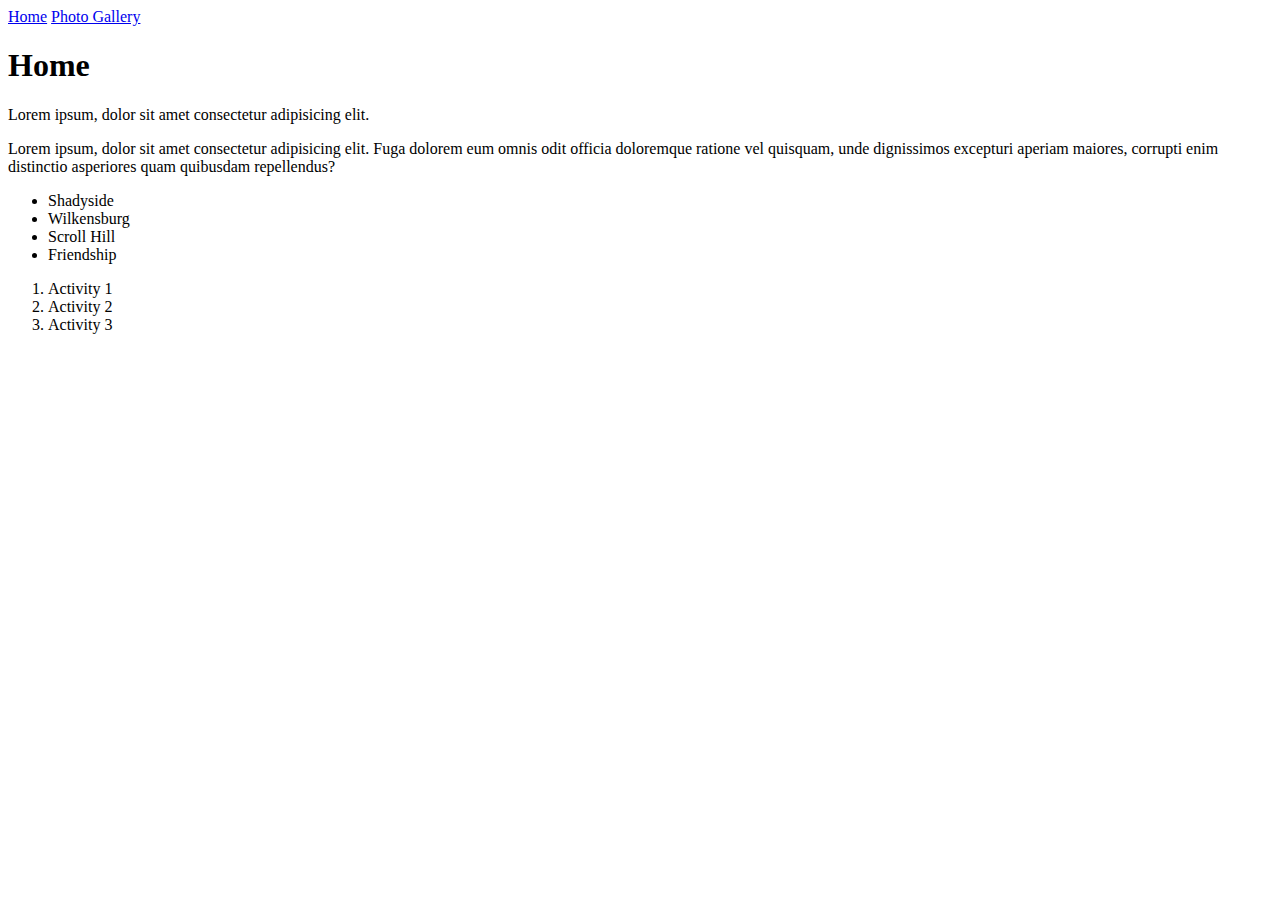
==== scripts/index.html @ 53eaad4d "learning to commit" ====
<!DOCTYPE html>
<html lang="en">
<head>
    <meta charset="UTF-8">
    <meta http-equiv="X-UA-Compatible" content="IE=edge">
    <meta name="viewport" content="width=device-width, initial-scale=1.0">
    <title>Home | Simple Travel Site</title>
</head>
<body>
  <header>
    <a href="index.html">Home</a>  
    <a href="photo-gallery.html">Photo Gallery</a>  

  </header>
  <main>
    <h1 id="heading" class="highlight">Home</h1> 
    <div title="introduction">Lorem ipsum, dolor sit amet consectetur adipisicing elit.</div>
    <p>Lorem ipsum, dolor sit amet consectetur adipisicing elit. Fuga dolorem eum omnis odit officia doloremque ratione vel quisquam, unde dignissimos excepturi aperiam maiores, corrupti enim distinctio asperiores quam quibusdam repellendus?</p>

    <ul>
      <li>Shadyside</li>
      <li>Wilkensburg</li>
      <li>Scroll Hill</li>
      <li>Friendship</li>
    </ul>

    <ol>
      <li>Activity 1</li>
      <li>Activity 2</li>
      <li>Activity 3</li>
    </ol>
    </main>
  <footer>

  </footer>
</body>
</html>
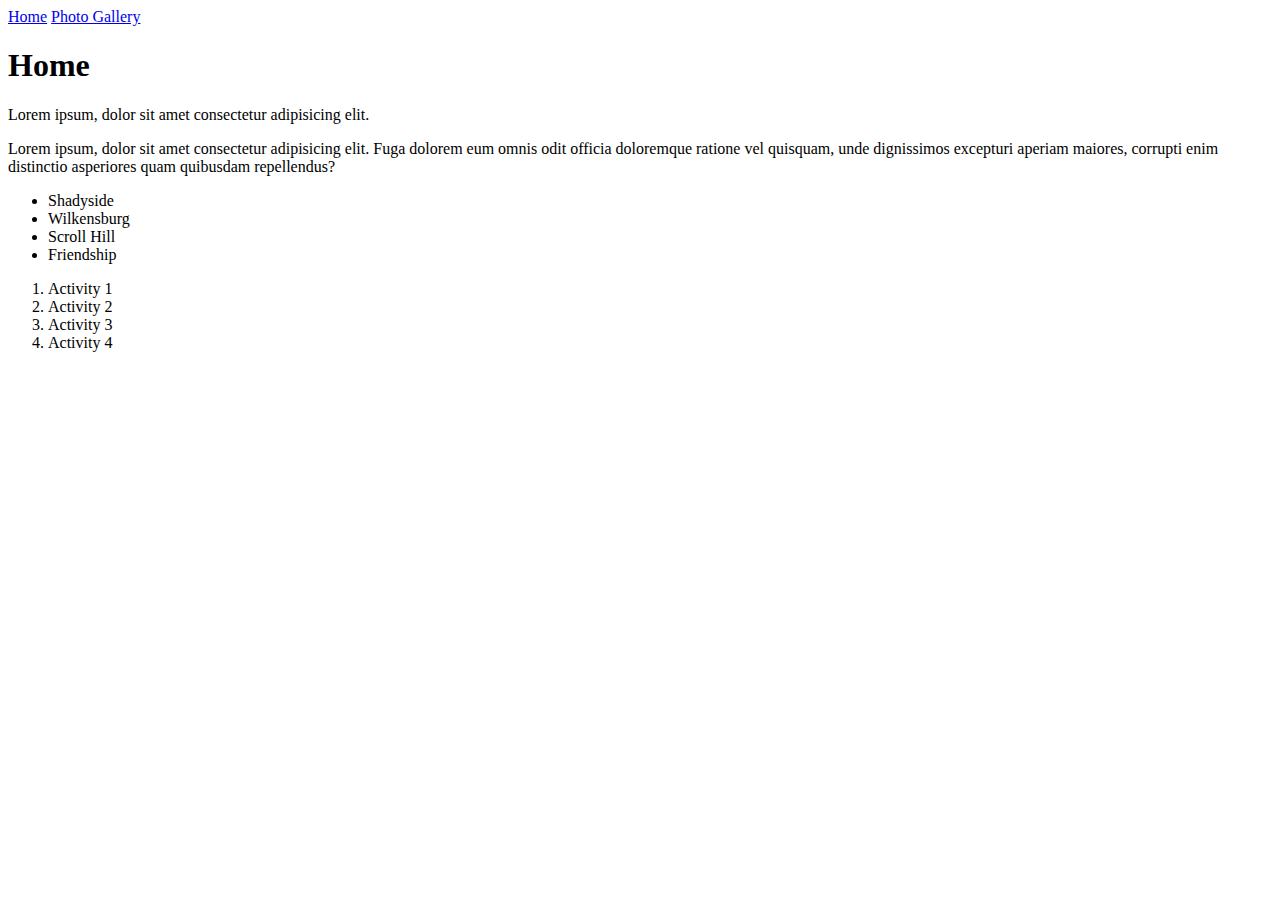
==== commit b6e155da: "Added activity 4" ====
--- a/scripts/index.html
+++ b/scripts/index.html
@@ -28,6 +28,7 @@
       <li>Activity 1</li>
       <li>Activity 2</li>
       <li>Activity 3</li>
+      <li>Activity 4</li>
     </ol>
     </main>
   <footer>
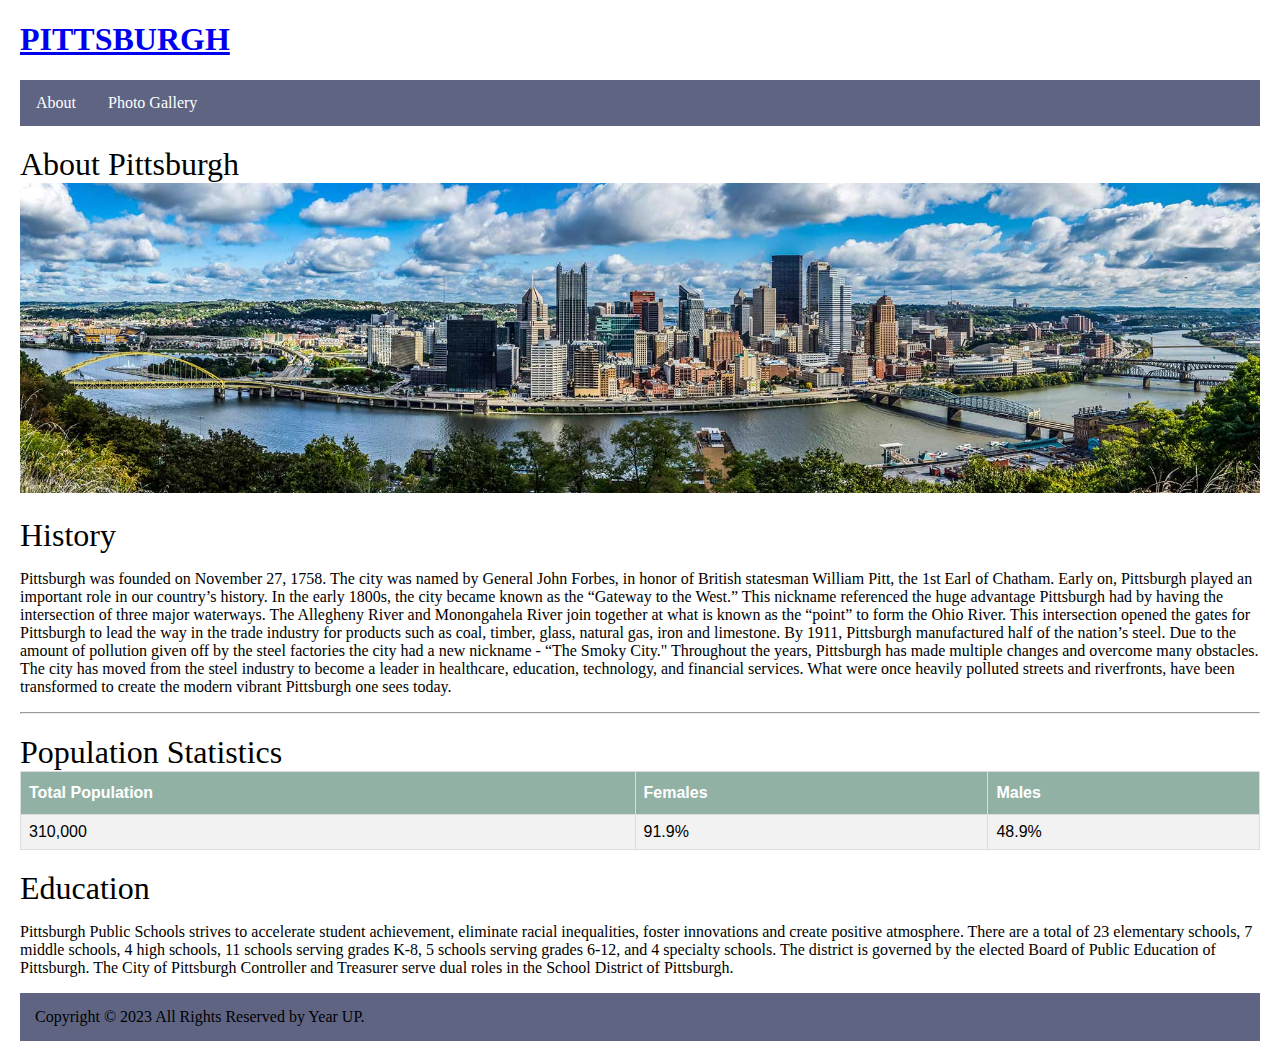
==== commit 551db56c: "Added css" ====
--- a/scripts/index.html
+++ b/scripts/index.html
@@ -1,38 +1,85 @@
 <!DOCTYPE html>
 <html lang="en">
-<head>
-    <meta charset="UTF-8">
-    <meta http-equiv="X-UA-Compatible" content="IE=edge">
-    <meta name="viewport" content="width=device-width, initial-scale=1.0">
+  <head>
+    <meta charset="UTF-8" />
+    <meta http-equiv="X-UA-Compatible" content="IE=edge" />
+    <meta name="viewport" content="width=device-width, initial-scale=1.0" />
     <title>Home | Simple Travel Site</title>
-</head>
-<body>
-  <header>
-    <a href="index.html">Home</a>  
-    <a href="photo-gallery.html">Photo Gallery</a>  
+    <link rel="stylesheet" href="/css/style.css" />
+  </head>
 
-  </header>
-  <main>
-    <h1 id="heading" class="highlight">Home</h1> 
-    <div title="introduction">Lorem ipsum, dolor sit amet consectetur adipisicing elit.</div>
-    <p>Lorem ipsum, dolor sit amet consectetur adipisicing elit. Fuga dolorem eum omnis odit officia doloremque ratione vel quisquam, unde dignissimos excepturi aperiam maiores, corrupti enim distinctio asperiores quam quibusdam repellendus?</p>
+  <body>
+    <header>
+      <h1>
+        <a href="https://pittsburghpa.gov/pittsburgh/pgh-about" target="_blank"
+          >PITTSBURGH</a
+        >
+      </h1>
 
-    <ul>
-      <li>Shadyside</li>
-      <li>Wilkensburg</li>
-      <li>Scroll Hill</li>
-      <li>Friendship</li>
-    </ul>
+      <ul>
+        <li><a href="/scripts/index.html">About</a></li>
+        <li><a href="/scripts/cityimages.html">Photo Gallery</a></li>
+      </ul>
+    </header>
+    <main>
+      <div>
+        <label>About Pittsburgh</label>
+        <img src="/images/home.jpg" alt="Pittsburgh" />
+      </div>
+      <div>
+        <label>History</label>
+        <p>
+          Pittsburgh was founded on November 27, 1758. The city was named by
+          General John Forbes, in honor of British statesman William Pitt, the
+          1st Earl of Chatham. Early on, Pittsburgh played an important role in
+          our country’s history. In the early 1800s, the city became known as
+          the “Gateway to the West.” This nickname referenced the huge advantage
+          Pittsburgh had by having the intersection of three major waterways.
+          The Allegheny River and Monongahela River join together at what is
+          known as the “point” to form the Ohio River. This intersection opened
+          the gates for Pittsburgh to lead the way in the trade industry for
+          products such as coal, timber, glass, natural gas, iron and limestone.
+          By 1911, Pittsburgh manufactured half of the nation’s steel. Due to
+          the amount of pollution given off by the steel factories the city had
+          a new nickname - “The Smoky City." Throughout the years, Pittsburgh
+          has made multiple changes and overcome many obstacles. The city has
+          moved from the steel industry to become a leader in healthcare,
+          education, technology, and financial services. What were once heavily
+          polluted streets and riverfronts, have been transformed to create the
+          modern vibrant Pittsburgh one sees today.
+        </p>
+        <hr />
+      </div>
+      <div>
+        <label>Population Statistics</label>
 
-    <ol>
-      <li>Activity 1</li>
-      <li>Activity 2</li>
-      <li>Activity 3</li>
-      <li>Activity 4</li>
-    </ol>
+        <table id="tablegrid">
+          <tr>
+            <th>Total Population</th>
+            <th>Females</th>
+            <th>Males</th>
+          </tr>
+          <tr>
+            <td>310,000</td>
+            <td>91.9%</td>
+            <td>48.9%</td>
+          </tr>
+        </table>
+      </div>
+      <div>
+        <label>Education</label>
+        <p>
+          Pittsburgh Public Schools strives to accelerate student achievement,
+          eliminate racial inequalities, foster innovations and create positive
+          atmosphere. There are a total of 23 elementary schools, 7 middle
+          schools, 4 high schools, 11 schools serving grades K-8, 5 schools
+          serving grades 6-12, and 4 specialty schools. The district is governed
+          by the elected Board of Public Education of Pittsburgh. The City of
+          Pittsburgh Controller and Treasurer serve dual roles in the School
+          District of Pittsburgh.
+        </p>
+      </div>
     </main>
-  <footer>
-
-  </footer>
-</body>
-</html>+    <footer>Copyright © 2023 All Rights Reserved by Year UP.</footer>
+  </body>
+</html>
--- a/css/style.css
+++ b/css/style.css
@@ -0,0 +1,75 @@
+body {
+  /* background-color: #f5f3f2; */
+  margin: 20px;
+}
+/* Start: Menu Bar CSS  */
+ul {
+  list-style-type: none;
+  margin: 0;
+  padding: 0;
+  overflow: hidden;
+  background-color: #5e6482;
+}
+li {
+  float: left;
+}
+li a {
+  display: block;
+  color: white;
+  text-align: center;
+  padding: 14px 16px;
+  text-decoration: none;
+}
+li a:hover:not(.active) {
+  background-color: #3a3e4f;
+}
+.active {
+  background-color: orange;
+}
+/* END: Menu Bar CSS  */
+
+label {
+  font-size: xx-large;
+}
+
+img {
+  max-width: 100%;
+  height: auto;
+}
+
+div {
+  margin-top: 20px;
+}
+/* Start: Custom table CSS  */
+#tablegrid {
+  font-family: Arial, Helvetica, sans-serif;
+  border-collapse: collapse;
+  width: 100%;
+}
+
+#tablegrid td,
+#tablegrid th {
+  border: 1px solid #ddd;
+  padding: 8px;
+}
+
+#tablegrid tr:nth-child(even) {
+  background-color: #f2f2f2;
+}
+
+#tablegrid tr:hover {
+  background-color: #ddd;
+}
+
+#tablegrid th {
+  padding-top: 12px;
+  padding-bottom: 12px;
+  text-align: left;
+  background-color: #92b1a5;
+  color: white;
+}
+/* END: Custom table CSS  */
+footer {
+  background-color: #5e6482;
+  padding: 15px;
+}
